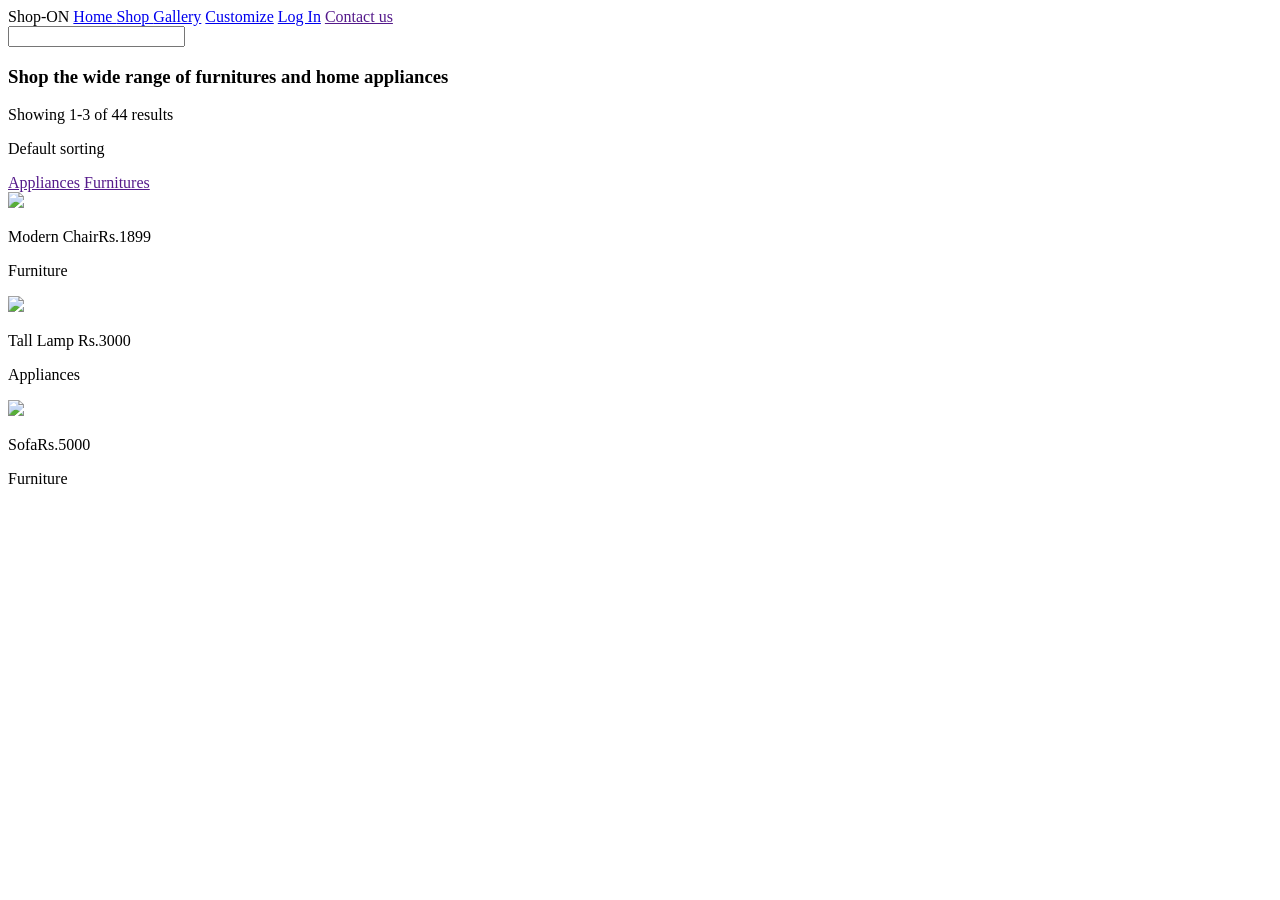
==== explore.html @ 25ba273e "Create explore.html" ====
<!DOCTYPE html>
<html lang="en">
  <head>
    <title>Products</title>
    <link rel="stylesheet" href="/explore.css" />
    <script src="explore.js" defer></script>
  </head>
  <body>
    <main>
      <nav class="navigation">
        <span> Shop-ON</span>
        <a href="index.html">Home </a>
        <a href="#">Shop </a>
        <a href="gallery.html">Gallery</a>
        <a href="customize.html">Customize</a>
        <a href="login.html">Log In</a>
        <a href="">Contact us</a>
        <div class="search">
          <input type="search" id="search" />
          <span class="fa fa-search"></span>
        </div>
      </nav>

      <div>
        <h3 id="shop">Shop the wide range of furnitures and home appliances</h3>
      </div>

      <div class="first-stack">
        <p>Showing 1-3 of 44 results</p>
        <div>
          <p id="sort">
            Default sorting<i class="fa fa-caret-down" aria-hidden="true"></i>
          </p>
          <div class="gender-sort">
            <a href=""> Appliances</a>
            <a href=""> Furnitures</a>
          </div>
        </div>
      </div>

      <aside class="container">
        <div class="items-stack" id="items-list">
          <img
            src="https://cdn.glitch.com/d6e1cfb4-2d10-4833-9a4e-228f4de78764%2Fchair.PNG?v=1624811735876"
          />
          <p>Modern Chair<span>Rs.1899</span></p>

          <p>Furniture</p>
        </div>

        <div class="items-stack">
          <img
            src="https://cdn.glitch.com/d6e1cfb4-2d10-4833-9a4e-228f4de78764%2Flamp.PNG?v=1624812764063"
          />
          <p>Tall Lamp <span>Rs.3000</span></p>
          <p>Appliances</p>
        </div>

        <div class="items-stack">
          <img
            src="https://live.staticflickr.com/3819/11875772613_63d665babf_b.jpg"
          />
          <p>Sofa<span>Rs.5000</span></p>
          <p>Furniture</p>
        </div>
      </aside>
    </main>
  </body>
</html>
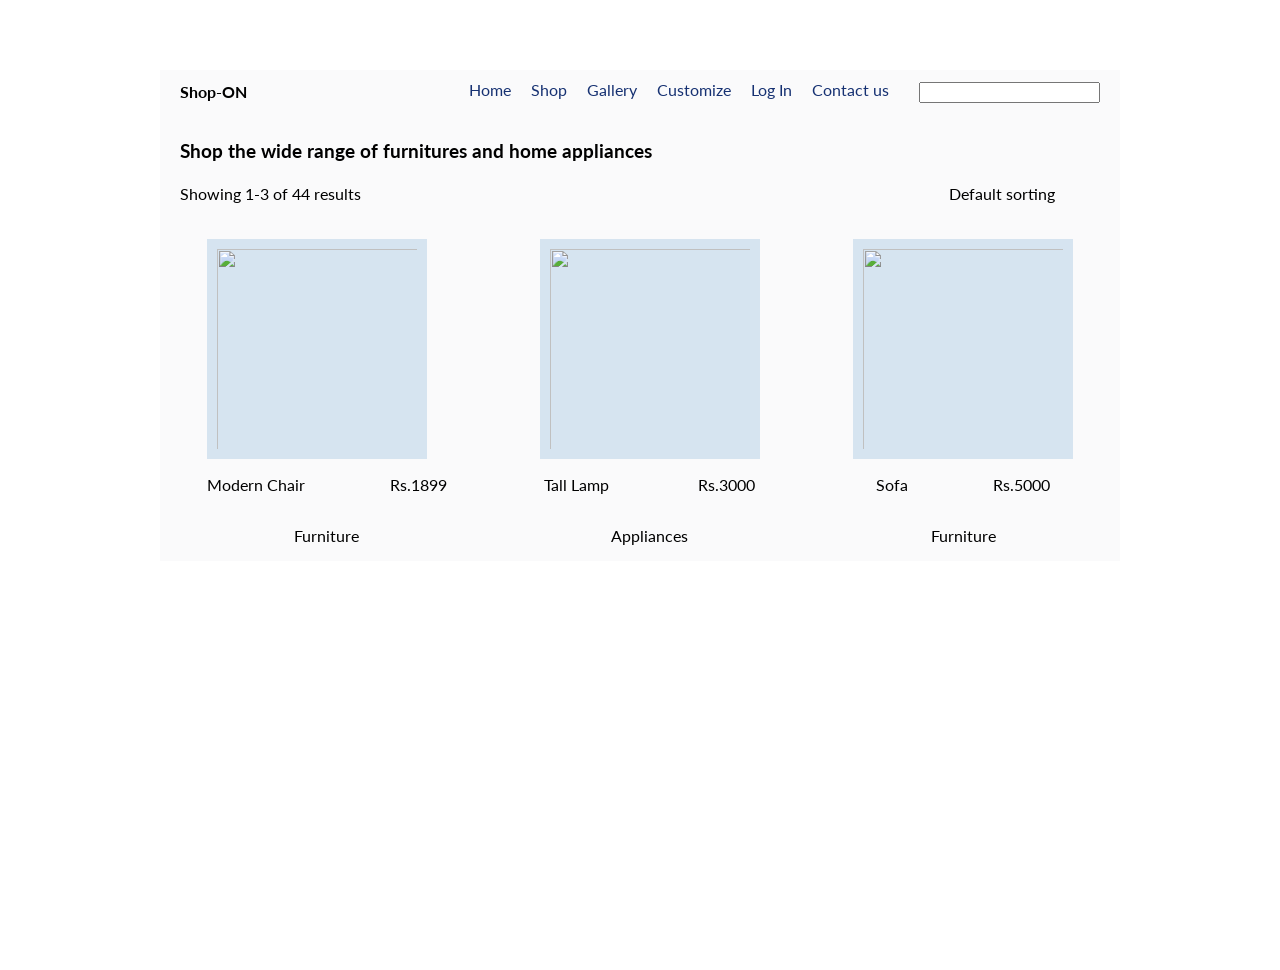
==== commit 6ab59210: "Update explore.html" ====
--- a/explore.html
+++ b/explore.html
@@ -2,7 +2,7 @@
 <html lang="en">
   <head>
     <title>Products</title>
-    <link rel="stylesheet" href="/explore.css" />
+    <link rel="stylesheet" href="explore.css" />
     <script src="explore.js" defer></script>
   </head>
   <body>
--- a/explore.css
+++ b/explore.css
@@ -0,0 +1,157 @@
+@import url("https://fonts.googleapis.com/css?family=Lato:400,700");
+
+body,
+html {
+  margin: 0;
+  height: 100%;
+  width: 100%;
+  font-family: "Lato";
+}
+
+* {
+  box-sizing: border-box;
+}
+
+main {
+  display: flex;
+  flex-direction: column;
+  background-color: #FAFAFB;
+  width: 75%;
+  margin: 0 auto;
+  margin-top: 70px;
+}
+
+a:hover {
+  background-color: #D6E4F0;
+}
+
+img {
+  height: 220px;
+  width: 220px;
+  padding: 10px;
+  background-color: #D6E4F0;
+}
+
+h3 {
+  position: relative;
+  left: 20px;
+  top: 12px;
+}
+
+span {
+  margin-left: 85px;
+}
+
+#sort {
+  margin-right: 40px;
+}
+
+.navigation {
+  display: flex;
+}
+
+.search {
+  position: relative;
+  margin-right: 20px;
+}
+
+.search input {
+  text-indent: 30px;
+  margin-top: 12px;
+}
+
+.search .fa-search {
+  position: absolute;
+  top: 12px;
+  right: 10px;
+  color: #163172;
+}
+
+nav :nth-child(1) {
+  margin-right: auto;
+  margin-left: 20px;
+  margin-top: 12px;
+  font-weight: bold;
+}
+
+nav a {
+  padding: 10px;
+  text-decoration: none;
+  color: #163172;
+}
+
+.first-stack {
+  display: flex;
+}
+
+.first-stack :nth-child(1) {
+  margin-right: auto;
+  margin-left: 20px;
+}
+
+.first-stack :nth-child(2) {
+  position: relative;
+  right: 5px;
+}
+
+.container {
+  display: flex;
+  justify-content: space-around;
+  text-align: center;
+  padding-top: 20px;
+}
+
+.items-stack {
+  display: flex;
+  flex-direction: column;
+}
+
+.items-stack:hover {
+  transform: scale(1.1);
+  box-shadow: 2px 2px 10px #D6E4F0;
+}
+
+.gender-sort {
+  display: none;
+  margin-right: 0;
+}
+
+.gender-sort a {
+  padding: 10px;
+}
+
+@media only screen and (max-width: 920px) {
+  main {
+    width: 100vw;
+    height: 100vh;
+    margin: 0;
+    background-color: #FAFAFB;
+  }
+
+  .container {
+    flex-wrap: wrap;
+    margin-top: 100px;
+  }
+}
+
+@media only screen and (max-width: 680px) {
+  .navigation {
+    flex-direction: column;
+    margin-bottom: 270px;
+  }
+
+  nav :nth-child(1) {
+    margin-left: 0;
+    margin-bottom: 10px;
+  }
+
+  .first-stack {
+    flex-direction: column;
+    margin-top: 10px;
+  }
+
+  #shop,
+  .search .fa-search {
+    display: none;
+  }
+}
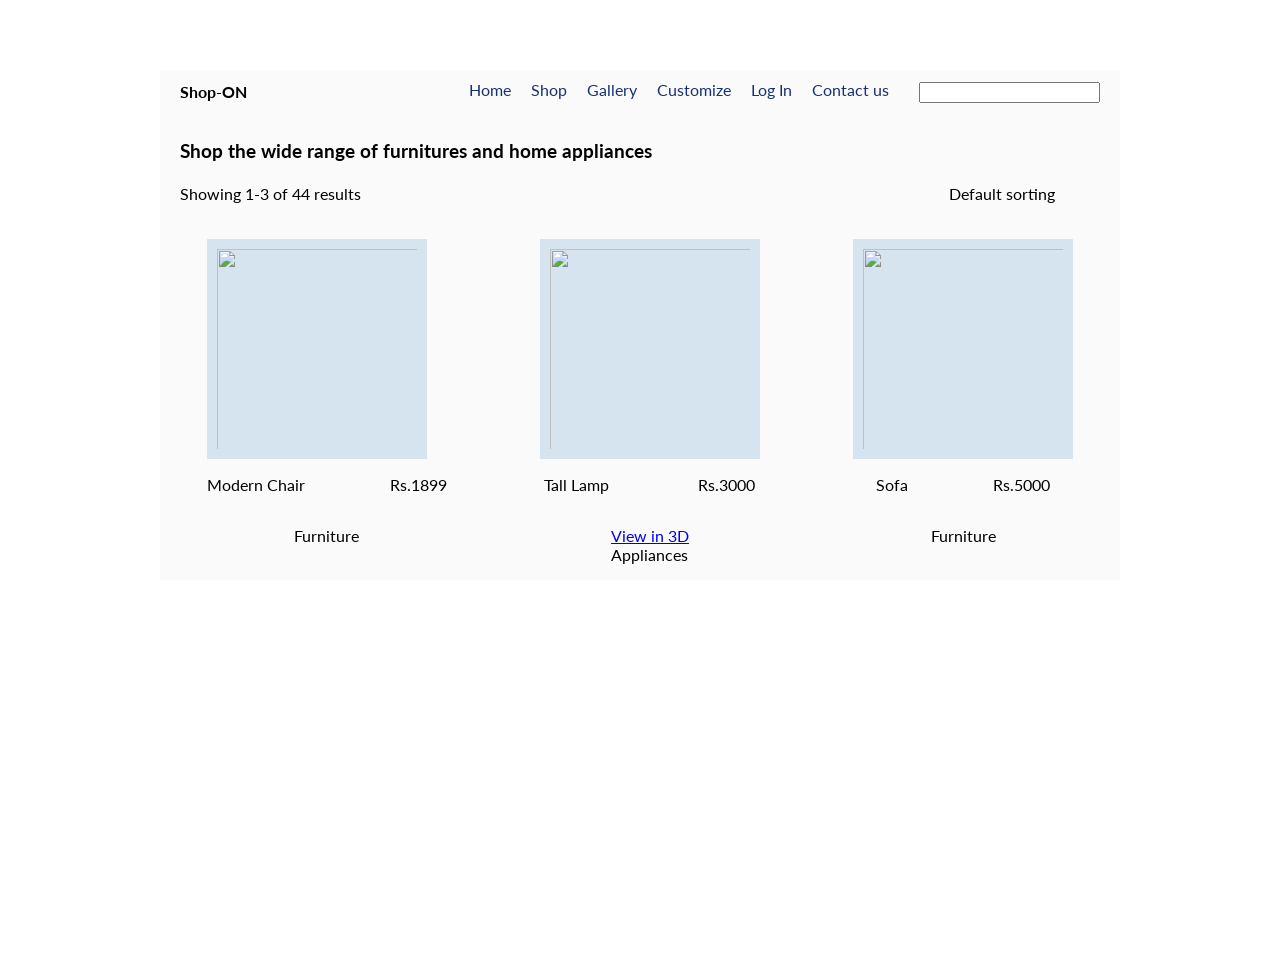
==== commit dbff746c: "Update explore.html" ====
--- a/explore.html
+++ b/explore.html
@@ -2,7 +2,7 @@
 <html lang="en">
   <head>
     <title>Products</title>
-    <link rel="stylesheet" href="explore.css" />
+    <link rel="stylesheet" href="/explore.css" />
     <script src="explore.js" defer></script>
   </head>
   <body>
@@ -53,7 +53,11 @@
             src="https://cdn.glitch.com/d6e1cfb4-2d10-4833-9a4e-228f4de78764%2Flamp.PNG?v=1624812764063"
           />
           <p>Tall Lamp <span>Rs.3000</span></p>
-          <p>Appliances</p>
+          <p>
+            <a href="ar.html">View in 3D</a>
+
+            <br />Appliances <br />
+          </p>
         </div>
 
         <div class="items-stack">
